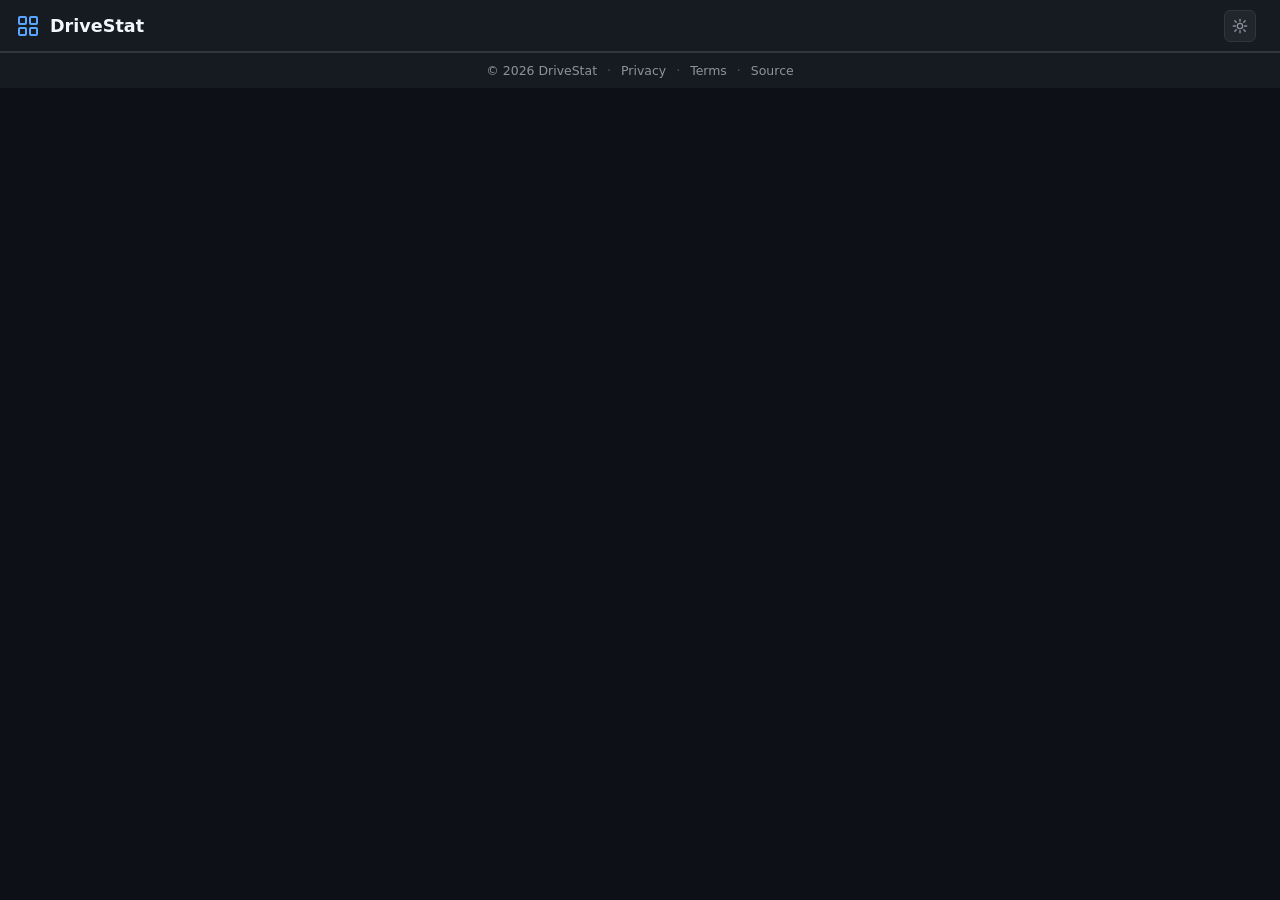
==== index.html @ 4eab1780 "Point footer Source link at the repo" ====
<!DOCTYPE html>
<html lang="en">
<head>
<meta charset="UTF-8">
<meta name="viewport" content="width=device-width, initial-scale=1.0, viewport-fit=cover">
<title>DriveStat — Visualize your Google Drive storage</title>

<!-- SEO -->
<meta name="description" content="DriveStat is a free, privacy-friendly Google Drive visualizer inspired by WinDirStat. See what's using your storage, drill into folders, spot large files, and clean up — all in your browser. No data ever leaves your device.">
<meta name="keywords" content="google drive visualizer, google drive storage, windirstat google drive, drive storage analyzer, find large files google drive, drive cleanup tool, free google drive tool">
<meta name="author" content="DriveStat">
<meta name="robots" content="index, follow, max-image-preview:large">
<meta name="theme-color" content="#0d1117" media="(prefers-color-scheme: dark)">
<meta name="theme-color" content="#ffffff" media="(prefers-color-scheme: light)">
<meta name="color-scheme" content="dark light">
<link rel="canonical" href="https://drivestat.em95.org/">

<!-- Open Graph -->
<meta property="og:type" content="website">
<meta property="og:url" content="https://drivestat.em95.org/">
<meta property="og:title" content="DriveStat — Visualize your Google Drive storage">
<meta property="og:description" content="See what's using your Google Drive storage. Treemap, tree view, and fast search — all in your browser. Nothing uploaded anywhere.">
<meta property="og:image" content="https://drivestat.em95.org/og-image.png">
<meta property="og:image:width" content="1200">
<meta property="og:image:height" content="630">
<meta property="og:site_name" content="DriveStat">
<meta property="og:locale" content="en_US">

<!-- Twitter -->
<meta name="twitter:card" content="summary_large_image">
<meta name="twitter:title" content="DriveStat — Visualize your Google Drive storage">
<meta name="twitter:description" content="See what's using your Google Drive storage. Treemap, tree view, and fast search — all in your browser.">
<meta name="twitter:image" content="https://drivestat.em95.org/og-image.png">

<!-- Icons & manifest -->
<link rel="icon" type="image/svg+xml" href="favicon.svg">
<link rel="icon" type="image/png" sizes="32x32" href="favicon-32.png">
<link rel="apple-touch-icon" sizes="180x180" href="apple-touch-icon.png">
<link rel="manifest" href="manifest.webmanifest">

<!-- Theme preload (prevents FOUC) -->
<script>
(function(){
  try {
    var t = localStorage.getItem('ds_theme');
    if (t === 'light' || t === 'dark') document.documentElement.setAttribute('data-theme', t);
    else document.documentElement.setAttribute('data-theme', 'dark');
  } catch(e) { document.documentElement.setAttribute('data-theme', 'dark'); }
})();
</script>

<link rel="stylesheet" href="style.css">
<script src="https://accounts.google.com/gsi/client" async defer></script>

<!-- Structured data -->
<script type="application/ld+json">
{
  "@context": "https://schema.org",
  "@type": "WebApplication",
  "name": "DriveStat",
  "url": "https://drivestat.em95.org/",
  "description": "A free, privacy-friendly Google Drive storage visualizer. Treemap and tree view of your Drive, running entirely in your browser.",
  "applicationCategory": "UtilityApplication",
  "operatingSystem": "Any (browser)",
  "offers": { "@type": "Offer", "price": "0", "priceCurrency": "USD" },
  "browserRequirements": "Requires a modern browser with WebAssembly and ES modules support",
  "privacyPolicy": "https://drivestat.em95.org/privacy.html"
}
</script>
</head>
<body>
<div id="app">
  <header class="app-header">
    <div class="brand">
      <div class="logo">
        <svg width="24" height="24" viewBox="0 0 24 24" fill="none" stroke="currentColor" stroke-width="2"><rect x="3" y="3" width="7" height="7" rx="1"/><rect x="14" y="3" width="7" height="7" rx="1"/><rect x="3" y="14" width="7" height="7" rx="1"/><rect x="14" y="14" width="7" height="7" rx="1"/></svg>
      </div>
      <h1>DriveStat</h1>
    </div>
    <div class="header-actions">
      <button id="btn-theme" class="btn-icon btn-theme" title="Toggle theme" aria-label="Toggle light/dark theme" type="button">
        <svg class="icon-theme-dark" width="16" height="16" viewBox="0 0 24 24" fill="none" stroke="currentColor" stroke-width="2" stroke-linecap="round" stroke-linejoin="round"><path d="M21 12.79A9 9 0 1 1 11.21 3 7 7 0 0 0 21 12.79z"/></svg>
        <svg class="icon-theme-light" width="16" height="16" viewBox="0 0 24 24" fill="none" stroke="currentColor" stroke-width="2" stroke-linecap="round" stroke-linejoin="round"><circle cx="12" cy="12" r="4"/><line x1="12" y1="2" x2="12" y2="5"/><line x1="12" y1="19" x2="12" y2="22"/><line x1="4.22" y1="4.22" x2="6.34" y2="6.34"/><line x1="17.66" y1="17.66" x2="19.78" y2="19.78"/><line x1="2" y1="12" x2="5" y2="12"/><line x1="19" y1="12" x2="22" y2="12"/><line x1="4.22" y1="19.78" x2="6.34" y2="17.66"/><line x1="17.66" y1="6.34" x2="19.78" y2="4.22"/></svg>
      </button>
      <div id="google-signin"></div>
      <button id="signout" class="btn-ghost hidden">Sign out</button>
    </div>
  </header>

  <!-- Demo strip: shown above the main view when browsing synthetic sample data -->
  <div id="demo-strip" class="demo-strip hidden" role="status" aria-live="polite">
    <span class="demo-dot"></span>
    <span class="demo-text"><strong>Demo data</strong> — this is a synthetic drive so you can see what DriveStat looks like. Sign in to scan your own.</span>
    <button id="btn-demo-dismiss" class="demo-dismiss" type="button" aria-label="Dismiss demo banner" title="Dismiss">×</button>
  </div>

  <main id="main" class="hidden">
    <!-- Toolbar -->
    <div class="toolbar">
      <div class="toolbar-group">
        <button id="btn-scan" class="btn-primary">
          <svg width="16" height="16" viewBox="0 0 24 24" fill="none" stroke="currentColor" stroke-width="2.5"><path d="M21 12a9 9 0 1 1-6.219-8.56"/></svg>
          Scan Drive
        </button>
        <button id="btn-export" class="btn-secondary">Export JSON</button>
      </div>
      <div class="toolbar-group search-wrap">
        <input id="search" type="text" placeholder="Search files..." autocomplete="off">
        <button id="btn-clear-search" class="btn-icon hidden" title="Clear search">×</button>
      </div>
      <div class="toolbar-group">
        <button id="btn-toggle-treemap" class="btn-toggle active" title="Toggle treemap pane">
          <svg width="16" height="16" viewBox="0 0 24 24" fill="none" stroke="currentColor" stroke-width="2"><rect x="3" y="3" width="7" height="7" rx="1"/><rect x="14" y="3" width="7" height="7" rx="1"/><rect x="3" y="14" width="7" height="7" rx="1"/><rect x="14" y="14" width="7" height="7" rx="1"/></svg>
          Treemap
        </button>
      </div>
    </div>

    <!-- Progress -->
    <div id="progress-area" class="hidden">
      <div class="progress-track"><div id="progress-bar" class="progress-fill"></div></div>
      <div id="status" class="status-text">Ready</div>
    </div>

    <!-- Stats -->
    <div id="stats-bar" class="stats-bar hidden">
      <span id="stat-files" class="stat-chip"></span>
      <span id="stat-folders" class="stat-chip"></span>
      <span id="stat-size" class="stat-chip size-highlight"></span>
      <span id="stat-time" class="stat-chip"></span>
    </div>

    <!-- Content area -->
    <div class="content">
      <!-- Breadcrumbs -->
      <div id="breadcrumbs" class="breadcrumbs hidden">
        <button id="btn-up" class="btn-icon" title="Go up">
          <svg width="14" height="14" viewBox="0 0 24 24" fill="none" stroke="currentColor" stroke-width="2.5"><polyline points="15 18 9 12 15 6"/></svg>
        </button>
        <div id="crumbs" class="crumbs"></div>
      </div>

      <!-- Main pane: list on top, divider, treemap on bottom -->
      <div class="main-pane" id="main-pane" data-mobile-view="list">
        <!-- List (top): tree on left 2/3, details sidebar on right 1/3 -->
        <div id="view-list" class="view">
          <div class="list-pane-body">
            <div class="list-main">
              <div class="list-header">
                <span class="col-name sortable" data-sort="name">Name ↕</span>
                <span class="col-size sortable" data-sort="size">Size ↕</span>
                <span class="col-pct">% of folder</span>
                <span class="col-type sortable" data-sort="type">Type ↕</span>
                <span class="col-date sortable" data-sort="date">Modified ↕</span>
              </div>
              <div id="list-body" class="list-body"></div>
            </div>

            <!-- Details sidebar (1/3) lives on the list pane now -->
            <aside id="info-card" class="list-sidebar">
              <div class="info-card-header">
                <h3 id="info-card-title">Details</h3>
                <button id="btn-close-details" class="btn-icon btn-close-details" title="Close details" aria-label="Close details">×</button>
              </div>
              <div id="info-card-body" class="info-card-body">
                <div class="info-card-empty">Click a row in the list or a cell in the treemap to see details.</div>
              </div>
              <div id="info-card-actions" class="info-card-actions hidden">
                <button id="btn-open-drive" class="btn-secondary">Open in Drive</button>
                <button id="btn-delete" class="btn-danger">Move to Trash</button>
              </div>
            </aside>
          </div>
        </div>

        <!-- Draggable divider -->
        <div id="pane-divider" class="pane-divider" title="Drag to resize">
          <div class="pane-divider-grip"></div>
        </div>

        <!-- Treemap (bottom) -->
        <div id="view-treemap" class="view">
          <div class="treemap-header">
            <span class="treemap-title">Treemap <span class="treemap-hint">click folders to drill in · click files to select</span></span>
            <button id="btn-close-treemap" class="btn-icon" title="Hide treemap">×</button>
          </div>
          <div class="treemap-body">
            <canvas id="treemap"></canvas>
            <div id="tooltip" class="tooltip"></div>
            <div class="legend">
              <span class="legend-item"><span class="legend-dot" style="background:#e14f9e"></span>Image</span>
              <span class="legend-item"><span class="legend-dot" style="background:#c84e4e"></span>Video</span>
              <span class="legend-item"><span class="legend-dot" style="background:#4fb3d9"></span>Audio</span>
              <span class="legend-item"><span class="legend-dot" style="background:#d97b3e"></span>PDF</span>
              <span class="legend-item"><span class="legend-dot" style="background:#4a7edb"></span>Doc</span>
              <span class="legend-item"><span class="legend-dot" style="background:#3ea66b"></span>Sheet</span>
              <span class="legend-item"><span class="legend-dot" style="background:#d9a84f"></span>Slides</span>
              <span class="legend-item"><span class="legend-dot" style="background:#8e6fd9"></span>Code</span>
              <span class="legend-item"><span class="legend-dot" style="background:#e0b84c"></span>Archive</span>
              <span class="legend-item"><span class="legend-dot" style="background:#c24b52"></span>Executable</span>
              <span class="legend-item"><span class="legend-dot" style="background:#8b95a3"></span>Other</span>
            </div>
          </div>
        </div>
      </div>
    </div>
  </main>

  <!-- Mobile tab bar (shown only on small viewports) -->
  <nav id="mobile-tabs" class="mobile-tabs hidden" aria-label="View switcher">
    <button class="mobile-tab active" data-mobile-target="list" type="button">
      <svg width="20" height="20" viewBox="0 0 24 24" fill="none" stroke="currentColor" stroke-width="2"><line x1="8" y1="6" x2="21" y2="6"/><line x1="8" y1="12" x2="21" y2="12"/><line x1="8" y1="18" x2="21" y2="18"/><line x1="3" y1="6" x2="3.01" y2="6"/><line x1="3" y1="12" x2="3.01" y2="12"/><line x1="3" y1="18" x2="3.01" y2="18"/></svg>
      <span>Files</span>
    </button>
    <button class="mobile-tab" data-mobile-target="treemap" type="button">
      <svg width="20" height="20" viewBox="0 0 24 24" fill="none" stroke="currentColor" stroke-width="2"><rect x="3" y="3" width="7" height="7" rx="1"/><rect x="14" y="3" width="7" height="7" rx="1"/><rect x="3" y="14" width="7" height="7" rx="1"/><rect x="14" y="14" width="7" height="7" rx="1"/></svg>
      <span>Treemap</span>
    </button>
  </nav>

  <!-- Intro (hidden by default now — demo mode is the landing experience) -->
  <div id="intro" class="intro hidden">
    <div class="intro-card">
      <div class="logo large">
        <svg width="48" height="48" viewBox="0 0 24 24" fill="none" stroke="currentColor" stroke-width="1.5"><rect x="3" y="3" width="7" height="7" rx="1"/><rect x="14" y="3" width="7" height="7" rx="1"/><rect x="3" y="14" width="7" height="7" rx="1"/><rect x="14" y="14" width="7" height="7" rx="1"/></svg>
      </div>
      <h2>Visualize your Google Drive</h2>
      <p>See what's eating your storage. Drill into folders, find large files, and clean up — all in your browser.</p>
      <p class="sub">Sign in to get started. No data leaves your device.</p>
      <ul class="intro-features">
        <li>WinDirStat-style treemap of your entire Drive</li>
        <li>Sortable file and folder list with live search</li>
        <li>Move files to Trash from within the app</li>
        <li>Nothing uploaded — everything runs locally</li>
      </ul>
    </div>
  </div>

  <!-- Footer -->
  <footer class="app-footer">
    <span>© <span id="footer-year"></span> DriveStat</span>
    <span class="footer-sep">·</span>
    <a href="privacy.html">Privacy</a>
    <span class="footer-sep">·</span>
    <a href="terms.html">Terms</a>
    <span class="footer-sep">·</span>
    <a href="https://github.com/EMRD95/gdrive-windirstat" target="_blank" rel="noopener">Source</a>
  </footer>

  <div id="toast-container" class="toast-container"></div>

  <!-- Cookie / storage notice -->
  <div id="cookie-notice" class="cookie-notice hidden" role="dialog" aria-label="Storage notice">
    <div class="cookie-notice-body">
      <strong>We use browser storage, not cookies.</strong>
      DriveStat keeps your preferences (theme, layout) and a cache of your scanned Drive index in your browser's local storage. No tracking, no analytics, nothing sent to our servers.
      <a href="privacy.html">Learn more</a>
    </div>
    <button id="cookie-accept" class="btn-primary" type="button">Got it</button>
  </div>
</div>

<script>document.getElementById('footer-year').textContent = new Date().getFullYear();</script>
<script type="module" src="main.js"></script>
</body>
</html>
---- style.css ----
:root,
:root[data-theme="dark"] {
  --bg-0: #0d1117;
  --bg-1: #161b22;
  --bg-2: #21262d;
  --bg-3: #30363d;
  --fg-0: #f0f6fc;
  --fg-1: #c9d1d9;
  --fg-2: #8b949e;
  --accent: #58a6ff;
  --accent-hover: #79c0ff;
  --success: #2ea043;
  --warning: #f0883e;
  --danger: #f85149;
  --folder: #ff9500;
  --image: #00e676;
  --video: #ffea00;
  --audio: #00b0ff;
  --doc: #448aff;
  --archive: #ff5252;
  --other: #b0bec5;
  --radius: 8px;
  --shadow: 0 4px 24px rgba(0,0,0,0.4);
  --tooltip-bg: rgba(13,17,23,0.96);
  --legend-bg: rgba(13,17,23,0.85);
  --selected-bg: rgba(88,166,255,0.2);
  --toast-shadow: 0 8px 32px rgba(0,0,0,0.6);
  --list-row-border: rgba(48,54,61,0.4);
  --scrollbar: #30363d;
  --scrollbar-hover: #484f58;
  color-scheme: dark;
}

/* Light theme: flip neutrals, keep accents (they're tuned for both).
   Touches every CSS variable so the whole UI adapts without component edits. */
:root[data-theme="light"] {
  --bg-0: #ffffff;
  --bg-1: #f6f8fa;
  --bg-2: #eaeef2;
  --bg-3: #d0d7de;
  --fg-0: #1f2328;
  --fg-1: #424a53;
  --fg-2: #656d76;
  --accent: #0969da;
  --accent-hover: #0550ae;
  --success: #1a7f37;
  --warning: #9a6700;
  --danger: #cf222e;
  --folder: #bf8700;
  --shadow: 0 4px 24px rgba(0,0,0,0.12);
  --tooltip-bg: rgba(255,255,255,0.97);
  --legend-bg: rgba(255,255,255,0.9);
  --selected-bg: rgba(9,105,218,0.12);
  --toast-shadow: 0 8px 32px rgba(0,0,0,0.12);
  --list-row-border: rgba(208,215,222,0.6);
  --scrollbar: #d0d7de;
  --scrollbar-hover: #afb8c1;
  color-scheme: light;
}

* { box-sizing: border-box; margin: 0; padding: 0; }

body {
  font-family: -apple-system, BlinkMacSystemFont, 'Segoe UI', system-ui, sans-serif;
  background: var(--bg-0);
  color: var(--fg-1);
  height: 100vh;
  overflow: hidden;
}

#app { display: flex; flex-direction: column; height: 100vh; overflow: hidden; }

.hidden { display: none !important; }

/* Header */
.app-header {
  display: flex; align-items: center; justify-content: space-between;
  height: 52px; padding: 0 16px;
  background: var(--bg-1);
  border-bottom: 1px solid var(--bg-3);
  flex-shrink: 0;
}
.brand { display: flex; align-items: center; gap: 10px; }
.brand h1 { font-size: 1.1rem; font-weight: 600; color: var(--fg-0); }
.logo { color: var(--accent); display: flex; align-items: center; }
.logo.large svg { width: 64px; height: 64px; }
.header-actions { display: flex; gap: 8px; align-items: center; }

/* Buttons */
button { cursor: pointer; border: none; font-size: 0.85rem; display: inline-flex; align-items: center; gap: 6px; }
.btn-primary {
  background: var(--success); color: #fff; padding: 7px 14px;
  border-radius: var(--radius); font-weight: 500;
}
.btn-primary:hover { filter: brightness(1.15); }
.btn-primary:disabled { opacity: 0.4; cursor: not-allowed; filter: none; }
.btn-secondary {
  background: var(--bg-2); color: var(--fg-1); padding: 7px 12px;
  border: 1px solid var(--bg-3); border-radius: var(--radius);
}
.btn-secondary:hover { background: var(--bg-3); }
.btn-ghost { background: transparent; color: var(--fg-2); padding: 6px 10px; }
.btn-ghost:hover { color: var(--fg-0); }
.btn-danger {
  background: var(--danger); color: #fff; padding: 7px 12px;
  border-radius: var(--radius); font-weight: 500;
}
.btn-danger:hover { filter: brightness(1.15); }
.btn-icon {
  width: 28px; height: 28px; border-radius: 6px;
  background: var(--bg-2); color: var(--fg-2);
  display: inline-flex; align-items: center; justify-content: center;
  border: 1px solid var(--bg-3);
}
.btn-icon:hover { background: var(--bg-3); color: var(--fg-0); }
.btn-toggle {
  padding: 6px 12px; border-radius: 6px;
  background: transparent; color: var(--fg-2);
  border: 1px solid transparent;
  font-size: 0.82rem;
}
.btn-toggle.active { background: var(--bg-2); color: var(--fg-0); border-color: var(--bg-3); }
.full { width: 100%; justify-content: center; }

/* Toolbar */
.toolbar {
  display: flex; flex-wrap: wrap; gap: 8px; align-items: center;
  padding: 10px 16px; background: var(--bg-1);
  border-bottom: 1px solid var(--bg-3);
}
.toolbar-group { display: flex; gap: 6px; align-items: center; }
.search-wrap { position: relative; flex: 1; min-width: 180px; max-width: 360px; }
.search-wrap input {
  width: 100%; padding: 7px 28px 7px 12px;
  background: var(--bg-0); color: var(--fg-1);
  border: 1px solid var(--bg-3); border-radius: var(--radius);
  font-size: 0.85rem; outline: none;
}
.search-wrap input:focus { border-color: var(--accent); }
.search-wrap .btn-icon {
  position: absolute; right: 4px; top: 50%; transform: translateY(-50%);
  width: 20px; height: 20px; border: none; background: none; font-size: 1rem;
}

/* Progress */
#progress-area { padding: 0 16px 10px; background: var(--bg-1); }
.progress-track { width: 100%; height: 4px; background: var(--bg-2); border-radius: 2px; overflow: hidden; }
.progress-fill { height: 100%; width: 0%; background: var(--accent); border-radius: 2px; transition: width 0.25s ease; }
.status-text { font-size: 0.8rem; color: var(--fg-2); margin-top: 6px; }

/* Stats */
.stats-bar {
  display: flex; gap: 8px; padding: 8px 16px;
  background: var(--bg-1); border-bottom: 1px solid var(--bg-3);
  overflow-x: auto;
}
.stat-chip {
  font-size: 0.8rem; color: var(--fg-2);
  background: var(--bg-2); padding: 3px 10px;
  border-radius: 12px; white-space: nowrap;
}
.size-highlight { color: var(--accent); font-weight: 600; }

/* Content */
.content {
  flex: 1; min-height: 0;
  display: flex; flex-direction: column;
  overflow: hidden;
}
#main { flex: 1; min-height: 0; display: flex; flex-direction: column; overflow: hidden; }

/* Breadcrumbs */
.breadcrumbs {
  display: flex; align-items: center; gap: 6px;
  padding: 8px 16px; background: var(--bg-0);
  border-bottom: 1px solid var(--bg-3);
  font-size: 0.85rem; flex-shrink: 0;
}
.crumbs { display: flex; align-items: center; gap: 4px; overflow: hidden; }
.crumbs .crumb {
  color: var(--accent); cursor: pointer; padding: 2px 6px; border-radius: 4px;
  white-space: nowrap;
}
.crumbs .crumb:hover { background: var(--bg-2); text-decoration: underline; }
.crumbs .crumb:last-child { color: var(--fg-0); cursor: default; text-decoration: none; }
.crumbs .crumb:last-child:hover { background: transparent; }
.crumbs .sep { color: var(--fg-2); font-size: 0.75rem; }

/* Main pane: vertical stack (list on top, divider, treemap on bottom) */
.main-pane {
  flex: 1; min-height: 0;
  display: flex; flex-direction: column;
  overflow: hidden;
  position: relative;
}
.main-pane.treemap-hidden #view-treemap,
.main-pane.treemap-hidden #pane-divider { display: none; }
.main-pane.treemap-hidden #view-list { flex: 1 1 auto; }

/* List pane (top) — now split horizontally: tree (2/3) + details sidebar (1/3) */
#view-list {
  display: flex; flex-direction: column;
  overflow: hidden;
  background: var(--bg-0);
  min-height: 80px;
  flex: 0 0 auto;
  height: 45%;
}
.list-pane-body {
  flex: 1; min-height: 0;
  display: flex; flex-direction: row;
  overflow: hidden;
}
.list-main {
  flex: 2 1 0; min-width: 0;
  display: flex; flex-direction: column;
  overflow: hidden;
}
.list-sidebar {
  flex: 1 1 0; min-width: 240px; max-width: 420px;
  display: flex; flex-direction: column;
  background: var(--bg-1);
  border-left: 1px solid var(--bg-3);
  overflow: hidden;
}

/* Draggable divider */
.pane-divider {
  flex: 0 0 6px;
  background: var(--bg-1);
  border-top: 1px solid var(--bg-3);
  border-bottom: 1px solid var(--bg-3);
  cursor: row-resize;
  position: relative;
  user-select: none;
  transition: background 0.15s ease;
}
.pane-divider:hover, .pane-divider.dragging { background: var(--accent); }
.pane-divider-grip {
  position: absolute;
  left: 50%; top: 50%; transform: translate(-50%, -50%);
  width: 32px; height: 2px;
  background: var(--fg-2);
  border-radius: 1px;
  opacity: 0.5;
  pointer-events: none;
}
.pane-divider:hover .pane-divider-grip,
.pane-divider.dragging .pane-divider-grip { background: #fff; opacity: 1; }

/* Treemap pane (bottom) */
#view-treemap {
  flex: 1 1 auto;
  min-height: 80px;
  display: flex; flex-direction: column;
  overflow: hidden;
}
.treemap-header {
  display: flex; align-items: center; justify-content: space-between;
  padding: 6px 12px;
  background: var(--bg-1);
  border-bottom: 1px solid var(--bg-3);
  flex-shrink: 0;
}
.treemap-title { font-size: 0.82rem; color: var(--fg-2); font-weight: 500; }
.treemap-hint { color: var(--fg-2); opacity: 0.6; font-weight: 400; margin-left: 6px; font-size: 0.72rem; }

/* Treemap body: single area now (sidebar moved to the list pane above) */
.treemap-body {
  flex: 1; min-height: 0;
  position: relative;
  overflow: hidden;
  background: var(--bg-1);
}
#treemap { display: block; width: 100%; height: 100%; cursor: crosshair; }

/* Tooltip (hover) */
.tooltip {
  position: absolute; pointer-events: none;
  background: var(--tooltip-bg); border: 1px solid var(--bg-3);
  padding: 10px 14px; border-radius: var(--radius);
  font-size: 0.8rem; color: var(--fg-1); display: none; z-index: 20;
  max-width: 340px; box-shadow: var(--toast-shadow);
  line-height: 1.5;
  backdrop-filter: blur(6px);
}
.tooltip .tt-title { font-weight: 700; color: var(--fg-0); margin-bottom: 6px; word-break: break-word; font-size: 0.92rem; }
.tooltip .tt-row { display: flex; justify-content: space-between; gap: 24px; color: var(--fg-2); margin-top: 3px; }
.tooltip .tt-size { color: var(--accent-hover); font-weight: 700; }

/* Details sidebar (now on list pane) */
.list-sidebar .info-card-header {
  display: flex; align-items: center; justify-content: space-between;
  padding: 10px 14px; border-bottom: 1px solid var(--bg-3);
  flex-shrink: 0;
  min-height: 40px;
}
.list-sidebar .info-card-header h3 {
  font-size: 0.88rem; font-weight: 600; color: var(--fg-0);
  overflow: hidden; text-overflow: ellipsis; white-space: nowrap;
}
.list-sidebar .info-card-body {
  padding: 12px 14px; overflow-y: auto;
  font-size: 0.82rem; flex: 1;
}
.list-sidebar .info-card-body .detail-group { margin-bottom: 12px; }
.list-sidebar .info-card-body .detail-group:last-child { margin-bottom: 0; }
.list-sidebar .detail-label {
  font-size: 0.68rem; color: var(--fg-2);
  text-transform: uppercase; letter-spacing: 0.05em;
  margin-bottom: 3px;
}
.list-sidebar .detail-value {
  color: var(--fg-0); word-break: break-word; line-height: 1.4;
}
.list-sidebar .detail-value.size {
  font-size: 1.15rem; font-weight: 700; color: var(--accent);
}
.list-sidebar .detail-value.type {
  color: var(--fg-1); display: flex; align-items: center;
}
.list-sidebar .detail-pct { font-size: 0.74rem; color: var(--fg-2); margin-top: 2px; }
.list-sidebar .detail-id {
  font-family: ui-monospace, 'SF Mono', Consolas, monospace;
  font-size: 0.7rem; color: var(--fg-2);
  word-break: break-all;
}
.list-sidebar .info-card-actions {
  display: flex; flex-direction: column; gap: 6px;
  padding: 10px 14px; border-top: 1px solid var(--bg-3);
  flex-shrink: 0;
}
.list-sidebar .info-card-actions .btn-secondary,
.list-sidebar .info-card-actions .btn-danger {
  width: 100%; justify-content: center; padding: 7px 12px; font-size: 0.82rem;
}
.info-card-empty {
  color: var(--fg-2); font-style: italic; text-align: center;
  padding: 24px 8px; line-height: 1.5;
}
.type-dot { display: inline-block; width: 8px; height: 8px; border-radius: 50%; margin-right: 6px; }
.detail-preview {
  width: 100%; aspect-ratio: 16 / 10;
  background: var(--bg-0) center / contain no-repeat;
  border: 1px solid var(--bg-3); border-radius: 6px;
  margin-bottom: 10px;
}
.folder-badge {
  display: inline-block; padding: 2px 8px; border-radius: 10px;
  background: var(--folder); color: #000; font-size: 0.68rem;
  font-weight: 700; text-transform: uppercase; letter-spacing: 0.04em;
  margin-left: 6px;
}

/* Legend */
.legend {
  position: absolute; bottom: 10px; left: 10px;
  display: flex; flex-wrap: wrap; gap: 10px;
  background: var(--legend-bg); padding: 6px 10px;
  border-radius: 6px; border: 1px solid var(--bg-3);
  font-size: 0.72rem; color: var(--fg-2);
  z-index: 5; pointer-events: none;
  max-width: calc(100% - 20px);
  backdrop-filter: blur(6px);
}
.legend-item { display: flex; align-items: center; gap: 4px; }
.legend-dot { width: 8px; height: 8px; border-radius: 50%; }

/* List */
.view { display: flex; flex-direction: column; overflow: hidden; }

.list-header, .list-row {
  display: grid;
  grid-template-columns: 1fr 96px 140px 140px 140px;
  gap: 10px; padding: 6px 16px; align-items: center;
  font-size: 0.82rem; border-bottom: 1px solid var(--bg-3);
}
.list-header .sortable { cursor: pointer; user-select: none; }
.list-header .sortable:hover { color: var(--fg-0); }
.list-header .sortable.asc::after { content: " ↑"; color: var(--accent); }
.list-header .sortable.desc::after { content: " ↓"; color: var(--accent); }
.list-header {
  background: var(--bg-1); color: var(--fg-2); font-weight: 600;
  position: sticky; top: 0; z-index: 2;
  flex-shrink: 0;
}
.list-body {
  overflow-y: auto; flex: 1; contain: strict;
  /* subtle fade at bottom so half-clipped rows read as "scroll more" */
  -webkit-mask-image: linear-gradient(to bottom, #000 calc(100% - 16px), transparent 100%);
  mask-image: linear-gradient(to bottom, #000 calc(100% - 16px), transparent 100%);
}
.list-body::after {
  /* tiny spacer so the last row is never half-clipped */
  content: ''; display: block; height: 8px; flex-shrink: 0;
}

.list-row { color: var(--fg-1); cursor: pointer; border-bottom: 1px solid var(--list-row-border); }
.list-row:hover { background: var(--bg-2); }
.list-row.selected { background: var(--selected-bg); }
.list-row.folder .col-name { color: var(--fg-0); font-weight: 500; }

.list-row .col-name {
  display: flex; align-items: center; gap: 6px;
  overflow: hidden; min-width: 0;
}
/* Tree expand/collapse control */
.tree-indent { display: inline-block; flex-shrink: 0; }
.tree-toggle {
  width: 16px; height: 16px; flex-shrink: 0;
  display: inline-flex; align-items: center; justify-content: center;
  border: 1px solid var(--bg-3); border-radius: 3px;
  background: var(--bg-2); color: var(--fg-1);
  font-size: 0.78rem; font-weight: 700; line-height: 1;
  cursor: pointer; user-select: none;
  transition: background 0.1s ease, color 0.1s ease, border-color 0.1s ease;
}
.tree-toggle:hover { background: var(--accent); color: #fff; border-color: var(--accent); }
.tree-toggle.placeholder {
  border: none; background: none; cursor: default; visibility: hidden;
}
.list-row .name-dot {
  width: 10px; height: 10px; border-radius: 2px; flex-shrink: 0;
  box-shadow: inset 0 0 0 1px rgba(0,0,0,0.25);
}
.list-row .name-text { overflow: hidden; text-overflow: ellipsis; white-space: nowrap; }

.col-size { text-align: right; font-variant-numeric: tabular-nums; color: var(--fg-0); }
.col-pct { display: flex; align-items: center; gap: 6px; color: var(--fg-2); font-variant-numeric: tabular-nums; }
.pct-bar {
  flex: 1; height: 6px; background: var(--bg-2); border-radius: 3px;
  overflow: hidden; min-width: 30px;
}
.pct-fill { height: 100%; background: var(--accent); border-radius: 3px; }
.pct-num { font-size: 0.72rem; min-width: 38px; text-align: right; }

.col-type, .col-date { color: var(--fg-2); overflow: hidden; text-overflow: ellipsis; white-space: nowrap; }

/* Intro */
.intro {
  flex: 1;
  display: flex; align-items: center; justify-content: center;
  padding: 20px;
  min-height: 0;
}
.intro-card {
  text-align: center; max-width: 420px;
  background: var(--bg-1); padding: 40px 32px;
  border-radius: var(--radius); border: 1px solid var(--bg-3);
}
.intro-card h2 { margin: 16px 0 8px; font-size: 1.4rem; color: var(--fg-0); }
.intro-card p { color: var(--fg-2); line-height: 1.5; margin-bottom: 8px; }
.intro-card .sub { font-size: 0.8rem; color: var(--fg-2); opacity: 0.7; }

/* ==========================================================================
   Demo mode strip — shown above the main view when synthetic data is loaded
   ========================================================================== */
.demo-strip {
  display: flex; align-items: center; gap: 12px;
  padding: 10px 16px;
  background: linear-gradient(90deg, color-mix(in srgb, var(--accent) 18%, var(--bg-1)), var(--bg-1));
  border-bottom: 1px solid var(--bg-3);
  font-size: 0.85rem; color: var(--fg-1);
  flex-shrink: 0;
  padding-left: calc(16px + env(safe-area-inset-left, 0px));
  padding-right: calc(16px + env(safe-area-inset-right, 0px));
}
.demo-strip.hidden { display: none; }
.demo-strip .demo-text { flex: 1; line-height: 1.4; }
.demo-strip .demo-text strong { color: var(--fg-0); letter-spacing: 0.01em; }
.demo-strip .demo-dot {
  width: 8px; height: 8px; border-radius: 50%;
  background: var(--accent); flex-shrink: 0;
  box-shadow: 0 0 0 4px color-mix(in srgb, var(--accent) 25%, transparent);
  animation: demoPulse 2s ease-in-out infinite;
}
.demo-strip .btn-demo-cta { flex-shrink: 0; }
.demo-strip .demo-dismiss {
  flex-shrink: 0;
  width: 28px; height: 28px;
  display: inline-flex; align-items: center; justify-content: center;
  background: transparent; color: var(--fg-2);
  border: 1px solid transparent; border-radius: var(--radius);
  font-size: 1.1rem; line-height: 1; cursor: pointer;
  transition: background 120ms ease, color 120ms ease, border-color 120ms ease;
}
.demo-strip .demo-dismiss:hover {
  background: var(--bg-2); color: var(--fg-0); border-color: var(--bg-3);
}
.demo-strip .demo-dismiss:focus-visible {
  outline: 2px solid var(--accent); outline-offset: 2px;
}
@keyframes demoPulse {
  0%, 100% { box-shadow: 0 0 0 4px color-mix(in srgb, var(--accent) 25%, transparent); }
  50% { box-shadow: 0 0 0 8px color-mix(in srgb, var(--accent) 10%, transparent); }
}
@media (max-width: 640px) {
  .demo-strip { flex-wrap: wrap; padding: 10px 12px; }
  .demo-strip .demo-text { font-size: 0.8rem; flex-basis: 100%; }
  .demo-strip .btn-demo-cta { width: 100%; }
}

/* Toast */
.toast-container {
  position: fixed; top: 16px; right: 16px; z-index: 1000;
  display: flex; flex-direction: column; gap: 8px;
  pointer-events: none;
}
.toast {
  background: var(--bg-1); color: var(--fg-1);
  border: 1px solid var(--bg-3); border-radius: var(--radius);
  padding: 10px 16px; font-size: 0.85rem;
  box-shadow: var(--shadow); pointer-events: auto;
  animation: toastIn 0.3s ease, toastOut 0.3s ease 2.7s forwards;
  max-width: 320px; word-break: break-word;
}
.toast.success { border-left: 3px solid var(--success); }
.toast.error { border-left: 3px solid var(--danger); }
.toast.info { border-left: 3px solid var(--accent); }
@keyframes toastIn {
  from { opacity: 0; transform: translateX(20px); }
  to { opacity: 1; transform: translateX(0); }
}
@keyframes toastOut {
  from { opacity: 1; transform: translateX(0); }
  to { opacity: 0; transform: translateX(20px); }
}

/* While dragging the divider, prevent text selection everywhere */
body.dragging-divider { user-select: none; cursor: row-resize !important; }
body.dragging-divider * { cursor: row-resize !important; }

/* Scrollbar */
::-webkit-scrollbar { width: 8px; height: 8px; }
::-webkit-scrollbar-track { background: transparent; }
::-webkit-scrollbar-thumb { background: var(--scrollbar); border-radius: 4px; }
::-webkit-scrollbar-thumb:hover { background: var(--scrollbar-hover); }

/* Responsive: narrow viewports — app-like mobile layout */
@media (max-width: 720px) {
  :root { --radius: 10px; }

  body { -webkit-tap-highlight-color: transparent; }

  /* Header: trim padding, shrink brand on very small screens */
  .app-header {
    padding: 0 12px;
    padding-top: env(safe-area-inset-top, 0);
    height: calc(52px + env(safe-area-inset-top, 0px));
  }
  .brand h1 { font-size: 1rem; }

  /* Toolbar: single stacked row, search below, bigger tap targets */
  .toolbar {
    padding: 8px 10px; gap: 6px;
  }
  .toolbar-group { flex-wrap: wrap; }
  .search-wrap { flex: 1 1 100%; max-width: none; order: 10; }
  .btn-primary, .btn-secondary, .btn-toggle {
    padding: 9px 12px; font-size: 0.85rem;
  }
  /* Hide the desktop treemap toggle — mobile uses the tab bar instead */
  #btn-toggle-treemap { display: none; }

  /* Stats: scrollable chip row */
  .stats-bar { padding: 6px 10px; gap: 6px; }
  .stat-chip { font-size: 0.75rem; padding: 4px 10px; }

  /* Breadcrumbs: single line, horizontally scrollable */
  .breadcrumbs { padding: 6px 10px; font-size: 0.8rem; }
  .crumbs { flex-wrap: nowrap; overflow-x: auto; -webkit-overflow-scrolling: touch; }
  .crumbs::-webkit-scrollbar { display: none; }

  /* Main pane: single stage driven by data-mobile-view (NOT column split) */
  .main-pane {
    flex: 1; min-height: 0;
    display: block;
    position: relative;
  }
  .pane-divider { display: none; }

  /* Each view is a full-stage absolute panel; only the active one shows */
  #view-list, #view-treemap {
    position: absolute; inset: 0;
    height: auto !important;
    flex: none;
    display: flex;
  }
  .main-pane[data-mobile-view="list"] #view-treemap { display: none; }
  .main-pane[data-mobile-view="treemap"] #view-list { display: none; }
  /* Treemap is always "visible" in mobile mode — tab bar controls it, not the desktop toggle */
  .main-pane.treemap-hidden #view-treemap { display: none; }
  .main-pane.treemap-hidden[data-mobile-view="treemap"] #view-list { display: flex; }

  /* List pane: full bleed, no side sidebar */
  .list-pane-body { flex-direction: column; }
  .list-main { flex: 1 1 auto; }
  .list-header, .list-row {
    grid-template-columns: 1fr 90px 56px;
    gap: 8px; padding: 10px 12px;
    font-size: 0.88rem;
  }
  .col-type, .col-date { display: none; }
  /* Simplify the percent column to a compact number */
  .col-pct .pct-bar { display: none; }
  .col-pct { justify-content: flex-end; }
  .col-pct .pct-num { min-width: 0; font-size: 0.78rem; }

  /* Bigger tree toggle on mobile — easier thumb target */
  .tree-toggle { width: 22px; height: 22px; font-size: 0.9rem; }

  /* Details: slide-up sheet from the bottom, not a side column */
  .list-sidebar {
    position: fixed;
    left: 0; right: 0; bottom: 0;
    top: auto;
    max-width: none; min-width: 0;
    flex: none; height: auto;
    max-height: 80vh;
    border-left: none;
    border-top: 1px solid var(--bg-3);
    border-top-left-radius: 16px;
    border-top-right-radius: 16px;
    background: var(--bg-1);
    box-shadow: 0 -8px 32px rgba(0,0,0,0.6);
    transform: translateY(100%);
    transition: transform 0.22s cubic-bezier(0.4, 0, 0.2, 1);
    z-index: 50;
    padding-bottom: env(safe-area-inset-bottom, 0);
  }
  .list-sidebar.sheet-open { transform: translateY(0); }
  /* Grab handle at the top of the sheet */
  .list-sidebar::before {
    content: ''; display: block;
    width: 40px; height: 4px;
    background: var(--bg-3); border-radius: 2px;
    margin: 8px auto 0;
  }
  .list-sidebar .info-card-header { padding: 10px 16px; }
  .list-sidebar .info-card-header h3 { font-size: 1rem; }
  .btn-close-details { display: inline-flex !important; }
  .list-sidebar .info-card-body { padding: 14px 16px; font-size: 0.88rem; }
  .list-sidebar .info-card-actions {
    flex-direction: row; padding: 12px 16px 16px;
  }
  .list-sidebar .info-card-actions .btn-secondary,
  .list-sidebar .info-card-actions .btn-danger {
    padding: 11px 12px; font-size: 0.88rem;
  }

  /* Treemap pane: hide header + legend on mobile (tab bar already labels it) */
  .treemap-header { display: none; }
  .legend { display: none; }

  /* Mobile tab bar */
  .mobile-tabs {
    display: flex;
    position: sticky; bottom: 0;
    background: var(--bg-1);
    border-top: 1px solid var(--bg-3);
    z-index: 40;
    padding-bottom: env(safe-area-inset-bottom, 0);
    flex-shrink: 0;
  }
  .mobile-tab {
    flex: 1;
    display: flex; flex-direction: column;
    align-items: center; justify-content: center;
    gap: 2px;
    padding: 8px 4px;
    background: transparent;
    color: var(--fg-2);
    font-size: 0.7rem; font-weight: 500;
    border: none; border-top: 2px solid transparent;
    min-height: 52px;
  }
  .mobile-tab.active { color: var(--accent); border-top-color: var(--accent); }
  .mobile-tab svg { stroke-width: 2; }

  /* Intro card: full bleed */
  .intro { padding: 16px; }
  .intro-card { padding: 32px 20px; }
}

/* By default the close-details button is only visible in the mobile sheet */
.btn-close-details { display: none; }

/* Desktop fallback for 720 < viewport <= 960: keep column stack for list/sidebar */
@media (min-width: 721px) and (max-width: 960px) {
  .list-header, .list-row { grid-template-columns: 1fr 80px 100px; }
  .col-type, .col-date { display: none; }
  .list-pane-body { flex-direction: column; }
  .list-sidebar {
    flex: 0 0 200px; min-width: 0; max-width: none;
    border-left: none; border-top: 1px solid var(--bg-3);
  }
  .list-sidebar .info-card-actions { flex-direction: row; }
  .legend { display: none; }
}

/* ==========================================================================
   Theme toggle button
   ========================================================================== */
.btn-theme { width: 32px; height: 32px; }
.btn-theme .icon-theme-dark,
.btn-theme .icon-theme-light { display: none; }
:root[data-theme="dark"] .btn-theme .icon-theme-light { display: inline-block; }
:root[data-theme="light"] .btn-theme .icon-theme-dark { display: inline-block; }

/* ==========================================================================
   Intro features list
   ========================================================================== */
.intro-features {
  list-style: none; padding: 0; margin: 16px 0 0;
  text-align: left; display: flex; flex-direction: column; gap: 6px;
}
.intro-features li {
  color: var(--fg-1); font-size: 0.85rem; line-height: 1.45;
  padding-left: 22px; position: relative;
}
.intro-features li::before {
  content: '✓'; position: absolute; left: 4px; top: 0;
  color: var(--success); font-weight: 700;
}

/* ==========================================================================
   Footer
   ========================================================================== */
.app-footer {
  flex-shrink: 0;
  display: flex; align-items: center; justify-content: center;
  gap: 10px;
  padding: 10px 16px;
  background: var(--bg-1);
  border-top: 1px solid var(--bg-3);
  font-size: 0.78rem; color: var(--fg-2);
  padding-bottom: calc(10px + env(safe-area-inset-bottom, 0px));
}
.app-footer a { color: var(--fg-2); text-decoration: none; }
.app-footer a:hover { color: var(--accent); text-decoration: underline; }
.app-footer .footer-sep { opacity: 0.5; }

@media (max-width: 720px) {
  .app-footer { display: none; } /* mobile uses tab bar; legal links stay in intro */
}

/* ==========================================================================
   Cookie / storage notice (bottom banner)
   ========================================================================== */
.cookie-notice {
  position: fixed;
  left: 16px; right: 16px; bottom: 16px;
  z-index: 9999;
  display: flex; align-items: center; gap: 14px;
  padding: 14px 18px;
  background: var(--bg-1);
  border: 1px solid var(--bg-3);
  border-radius: var(--radius);
  box-shadow: var(--toast-shadow);
  color: var(--fg-1);
  font-size: 0.85rem;
  line-height: 1.45;
  max-width: 820px;
  margin: 0 auto;
  animation: cookieSlideUp 0.35s cubic-bezier(0.4, 0, 0.2, 1);
}
.cookie-notice-body { flex: 1; min-width: 0; }
.cookie-notice-body strong { color: var(--fg-0); display: block; margin-bottom: 2px; font-weight: 600; }
.cookie-notice-body a { color: var(--accent); text-decoration: none; margin-left: 4px; }
.cookie-notice-body a:hover { text-decoration: underline; }
.cookie-notice .btn-primary { flex-shrink: 0; padding: 8px 16px; }
@keyframes cookieSlideUp {
  from { opacity: 0; transform: translateY(20px); }
  to { opacity: 1; transform: translateY(0); }
}

@media (max-width: 720px) {
  .cookie-notice {
    left: 8px; right: 8px;
    bottom: calc(8px + env(safe-area-inset-bottom, 0px) + 60px); /* above tab bar */
    flex-direction: column; align-items: stretch;
    gap: 10px; padding: 12px 14px;
  }
  .cookie-notice .btn-primary { width: 100%; justify-content: center; }
}

/* ==========================================================================
   Static legal pages (privacy, terms) — shared layout
   ========================================================================== */
body.legal-page {
  height: auto; overflow: auto; min-height: 100vh;
  background: var(--bg-0); color: var(--fg-1);
}
body.legal-page #app { height: auto; min-height: 100vh; }
.legal-container {
  max-width: 780px; margin: 0 auto;
  padding: 32px 24px 80px;
}
.legal-container h1 {
  font-size: 1.8rem; color: var(--fg-0); margin-bottom: 6px; font-weight: 600;
}
.legal-container .legal-updated {
  color: var(--fg-2); font-size: 0.85rem; margin-bottom: 28px;
}
.legal-container h2 {
  color: var(--fg-0); font-size: 1.2rem; font-weight: 600;
  margin: 28px 0 10px; padding-bottom: 6px;
  border-bottom: 1px solid var(--bg-3);
}
.legal-container h3 {
  color: var(--fg-0); font-size: 1rem; font-weight: 600;
  margin: 20px 0 8px;
}
.legal-container p, .legal-container li {
  color: var(--fg-1); line-height: 1.65; margin-bottom: 10px;
  font-size: 0.95rem;
}
.legal-container ul { padding-left: 22px; margin-bottom: 12px; }
.legal-container a { color: var(--accent); text-decoration: none; }
.legal-container a:hover { text-decoration: underline; }
.legal-container code {
  background: var(--bg-2); color: var(--fg-0);
  padding: 1px 6px; border-radius: 4px;
  font-family: ui-monospace, 'SF Mono', Consolas, monospace;
  font-size: 0.88em;
}
.legal-container .legal-back {
  display: inline-flex; align-items: center; gap: 6px;
  color: var(--fg-2); margin-bottom: 16px;
  font-size: 0.88rem;
}
.legal-container .legal-back:hover { color: var(--accent); }
.legal-container .legal-toc {
  background: var(--bg-1); border: 1px solid var(--bg-3);
  border-radius: var(--radius);
  padding: 14px 18px; margin-bottom: 24px;
}
.legal-container .legal-toc h3 {
  margin: 0 0 8px; font-size: 0.9rem; color: var(--fg-2);
  text-transform: uppercase; letter-spacing: 0.05em;
}
.legal-container .legal-toc ul { padding-left: 18px; margin: 0; }
.legal-container .legal-toc li { margin-bottom: 2px; font-size: 0.88rem; }
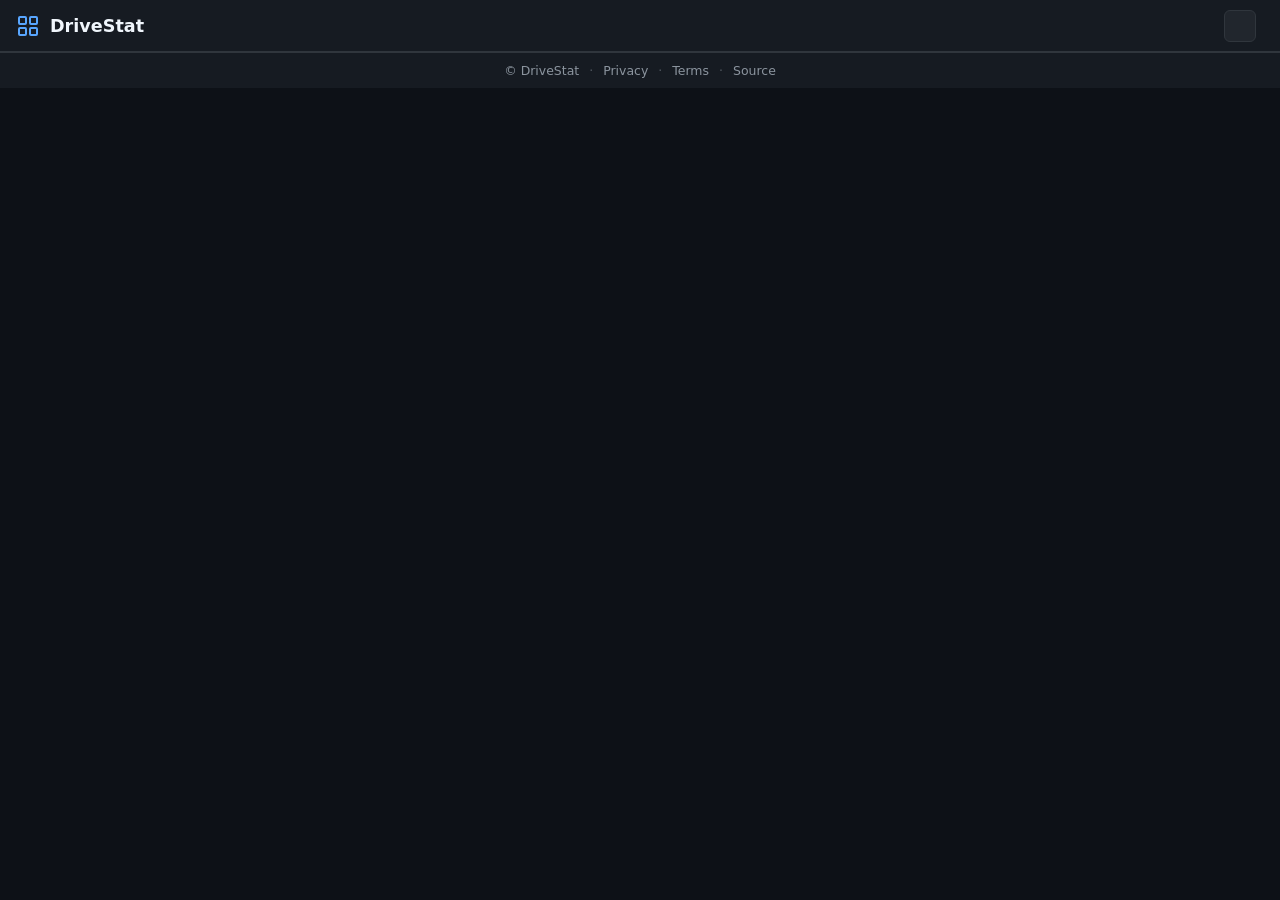
==== commit a0441faf: "chore: implement security audit recommendations - Added strict CSP, Referrer-Policy, and Permissions" ====
--- a/index.html
+++ b/index.html
@@ -3,6 +3,9 @@
 <head>
 <meta charset="UTF-8">
 <meta name="viewport" content="width=device-width, initial-scale=1.0, viewport-fit=cover">
+<meta http-equiv="Content-Security-Policy" content="default-src 'self'; script-src 'self' https://accounts.google.com; connect-src 'self' https://www.googleapis.com https://accounts.google.com; frame-src https://accounts.google.com; img-src 'self' data:; style-src 'self' 'unsafe-inline'; base-uri 'self'; form-action 'none'; object-src 'none';">
+<meta name="referrer" content="strict-origin-when-cross-origin">
+<meta http-equiv="Permissions-Policy" content="camera=(), microphone=(), geolocation=(), payment=(), usb=(), interest-cohort=()">
 <title>DriveStat — Visualize your Google Drive storage</title>
 
 <!-- SEO -->
@@ -98,9 +101,8 @@
     <!-- Toolbar -->
     <div class="toolbar">
       <div class="toolbar-group">
-        <button id="btn-scan" class="btn-primary">
-          <svg width="16" height="16" viewBox="0 0 24 24" fill="none" stroke="currentColor" stroke-width="2.5"><path d="M21 12a9 9 0 1 1-6.219-8.56"/></svg>
-          Scan Drive
+        <button id="btn-scan" class="btn-icon" title="Refresh Scan">
+          <svg width="16" height="16" viewBox="0 0 24 24" fill="none" stroke="currentColor" stroke-width="2.5"><polyline points="23 4 23 10 17 10"></polyline><path d="M20.49 15a9 9 0 1 1-2.12-9.36L23 10"></path></svg>
         </button>
         <button id="btn-export" class="btn-secondary">Export JSON</button>
       </div>
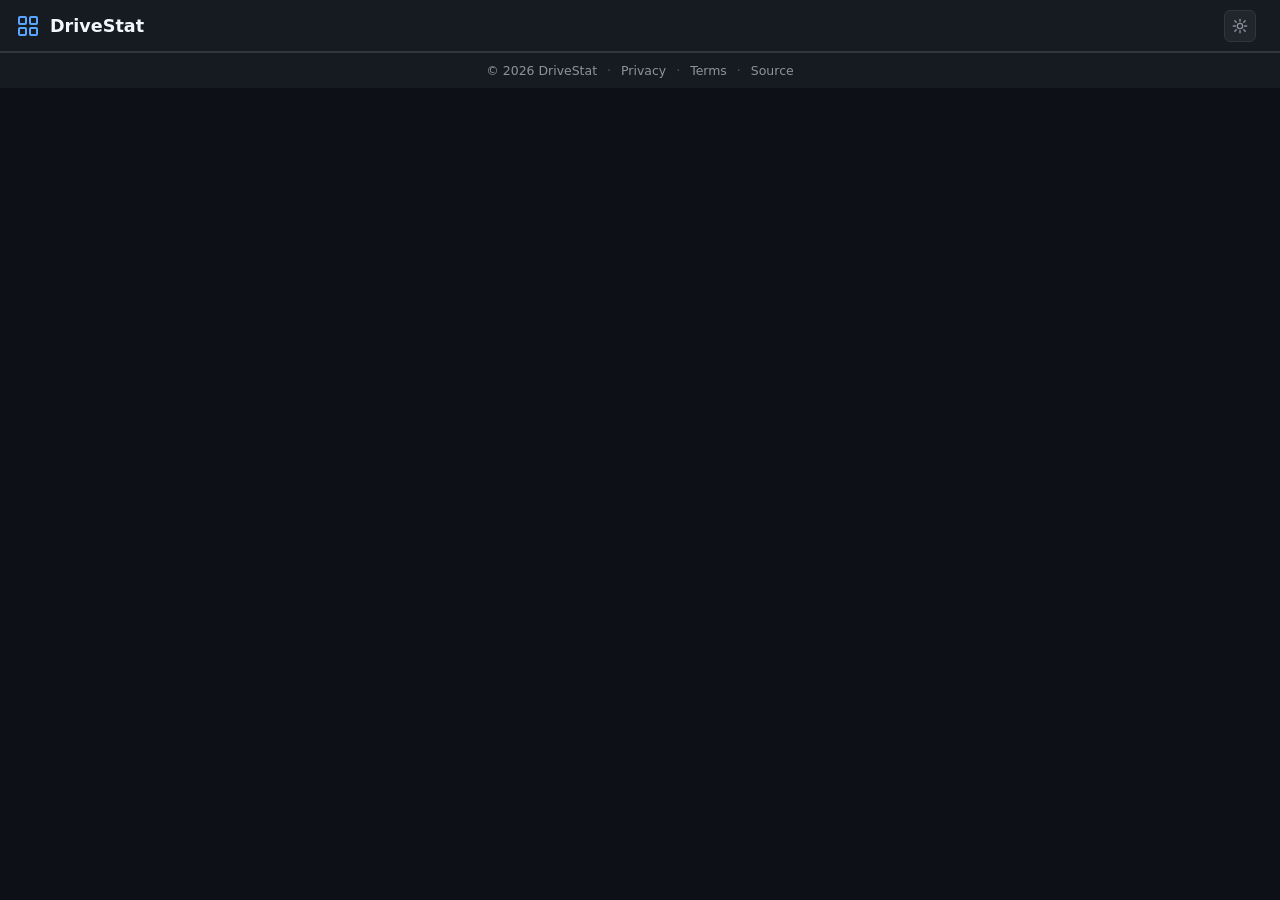
==== commit c498b317: "fix(csp): allow inline scripts using sha256 hashes" ====
--- a/index.html
+++ b/index.html
@@ -3,7 +3,7 @@
 <head>
 <meta charset="UTF-8">
 <meta name="viewport" content="width=device-width, initial-scale=1.0, viewport-fit=cover">
-<meta http-equiv="Content-Security-Policy" content="default-src 'self'; script-src 'self' https://accounts.google.com; connect-src 'self' https://www.googleapis.com https://accounts.google.com; frame-src https://accounts.google.com; img-src 'self' data:; style-src 'self' 'unsafe-inline'; base-uri 'self'; form-action 'none'; object-src 'none';">
+<meta http-equiv="Content-Security-Policy" content="default-src 'self'; script-src 'self' https://accounts.google.com 'sha256-gehQlX3ypxs7ZEfcxTrwNOd0fCR9cquYsV1yvJBDxe4=' 'sha256-c9IecB1L8KZFDbB6IgaZDepOKUiTwJ7YWANVi9xnNV0='; connect-src 'self' https://www.googleapis.com https://accounts.google.com; frame-src https://accounts.google.com; img-src 'self' data:; style-src 'self' 'unsafe-inline'; base-uri 'self'; form-action 'none'; object-src 'none';">
 <meta name="referrer" content="strict-origin-when-cross-origin">
 <meta http-equiv="Permissions-Policy" content="camera=(), microphone=(), geolocation=(), payment=(), usb=(), interest-cohort=()">
 <title>DriveStat — Visualize your Google Drive storage</title>
